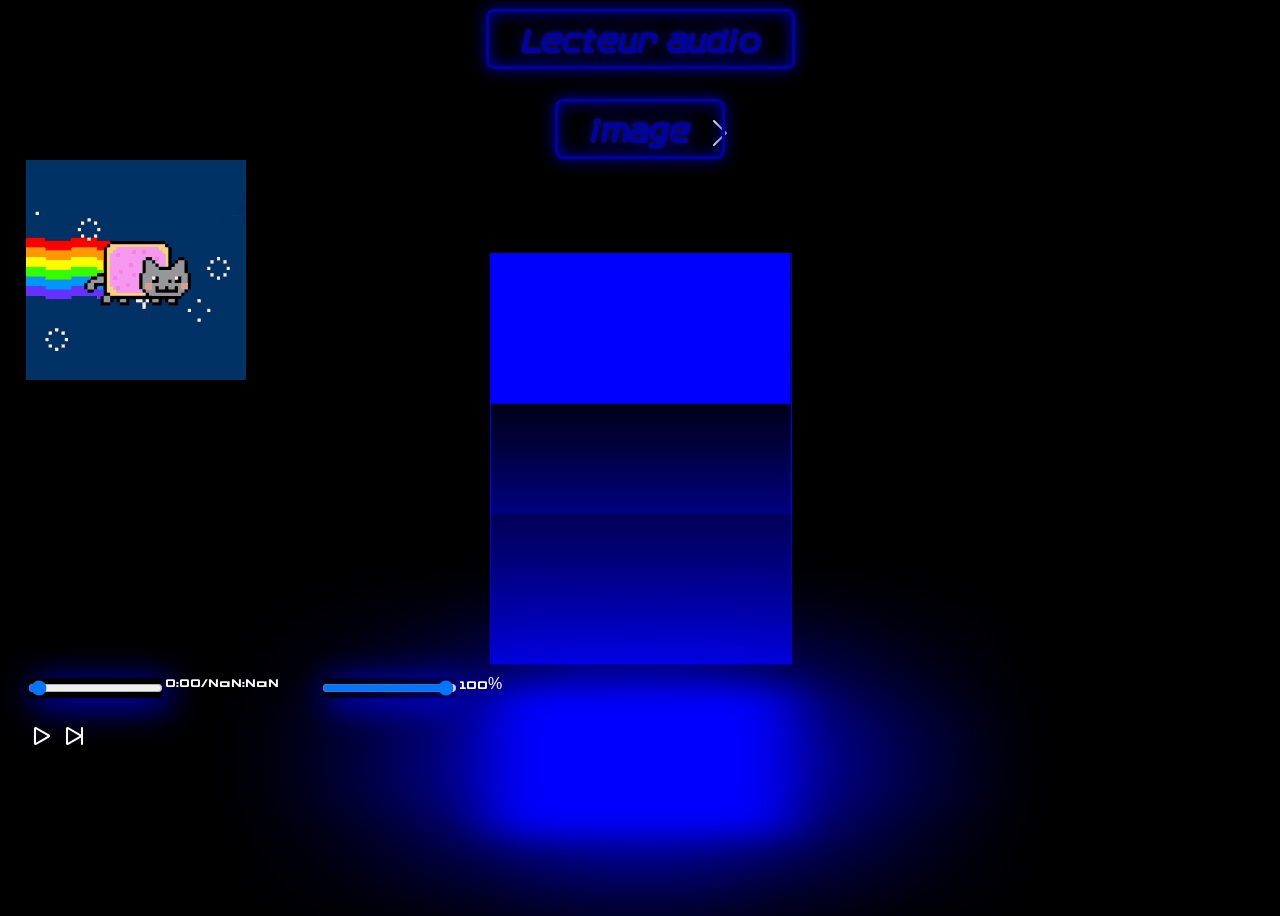
==== index.html @ 2f6d11e8 "Add files via upload" ====
<!DOCTYPE html>
<html lang="fr">
    
    <head>
        <meta charset="utf-8">
        <title>Lecteur audio</title>
        <link href="style.css" rel="stylesheet">
        <link href="background.css" rel="stylesheet">
        <script src="script.js" defer></script>
        
    </head>
    <body>
        <div class="box">
            <div class="boxPosition">
                <div class="top"></div>
                    <div>
                        <span style="--n:0"></span>
                        <span style="--n:1"></span>
                        <span style="--n:2"></span>
                        <span style="--n:3"></span>
                    </div>
                    
                </div>
            </div>
    
                
    <h1 class = "neon-buttom2">
            Lecteur audio 
        </h1> 
        <div class="boutoncontrolright">
            <svg xmlns="http://www.w3.org/2000/svg" width="32" height="32" fill="currentColor" class="bi bi-play" viewBox="0 0 16 16" id ="check.buttom-right">
                <path fill-rule="evenodd" d="M4.646 1.646a.5.5 0 0 1 .708 0l6 6a.5.5 0 0 1 0 .708l-6 6a.5.5 0 0 1-.708-.708L10.293 8 4.646 2.354a.5.5 0 0 1 0-.708z"/>
            </svg>
        </div>
        <div class="boutoncontrolleft">
            <svg xmlns="http://www.w3.org/2000/svg" width="32" height="32" fill="currentColor" class="bi bi-chevron-left" viewBox="0 0 16 16" id="check.buttom-left" display = "none">
                <path fill-rule="evenodd" d="M11.354 1.646a.5.5 0 0 1 0 .708L5.707 8l5.647 5.646a.5.5 0 0 1-.708.708l-6-6a.5.5 0 0 1 0-.708l6-6a.5.5 0 0 1 .708 0z"/>
            </svg>
        </div>
        <h1 id ="check" , class = "neon-buttom1">image</h1>
        <div class="imagePosition">
            <img src="cat-space.gif" alt="gif" id ="image">
            <video width=30% height=15% muted id="video" display ="none">
                <source src="Clips_video/Legends Never Die (ft. Against The Current)  Worlds 2017 - League of Legends.mp4" type=video/mp4>
            </video>
        </div>

    <div class="barre-audio">
        <input type="range" id = "track" min = "0" max="track-time" value = "0" step="elapsed">
        <span id="elapsed">0:00</span> / <span id="track-time"> 1:00</span>
    </div>
    <div class="barre-son">
        <input type="range" id="volume" min="0" max="1" value="1" step="0.01">
    <span id="volume-value">100%</span>
    </div>
        <div class="bouton">
                <audio id="musique" preload="auto"> 
                <source src ="musique/Legends Never Die (ft. Against The Current)  Worlds 2017 - League of Legends.mp3" type="audio/mpeg">
                    Votre navigateur ne supporte pas la balise audio.
                </audio>
                
                <svg xmlns="http://www.w3.org/2000/svg" width="32" height="32" fill="currentColor" class="bi bi-play" viewBox="0 0 16 16" id ="play-buttom">
                    <path d="M10.804 8 5 4.633v6.734L10.804 8zm.792-.696a.802.802 0 0 1 0 1.392l-6.363 3.692C4.713 12.69 4 12.345 4 11.692V4.308c0-.653.713-.998 1.233-.696l6.363 3.692z"/>
                </svg>
                
                <svg xmlns="http://www.w3.org/2000/svg" width="32" height="32" fill="currentColor" class="bi bi-pause-fill" viewBox="0 0 16 16" id ="pause-buttom">
                    <path d="M5.5 3.5A1.5 1.5 0 0 1 7 5v6a1.5 1.5 0 0 1-3 0V5a1.5 1.5 0 0 1 1.5-1.5zm5 0A1.5 1.5 0 0 1 12 5v6a1.5 1.5 0 0 1-3 0V5a1.5 1.5 0 0 1 1.5-1.5z"/>
                </svg>
                
                <svg xmlns="http://www.w3.org/2000/svg" width="32" height="32" fill="currentColor" class="bi bi-stop-fill" viewBox="0 0 16 16" id ="stop-buttom">
                    <path d="M5 3.5h6A1.5 1.5 0 0 1 12.5 5v6a1.5 1.5 0 0 1-1.5 1.5H5A1.5 1.5 0 0 1 3.5 11V5A1.5 1.5 0 0 1 5 3.5z"/>
                </svg> 
                
                <svg xmlns="http://www.w3.org/2000/svg" width="32" height="32" fill="currentColor" class="bi bi-skip-start" viewBox="0 0 16 16" id="skip-start-buttom" display ="none">
                    <path d="M4 4a.5.5 0 0 1 1 0v3.248l6.267-3.636c.52-.302 1.233.043 1.233.696v7.384c0 .653-.713.998-1.233.696L5 8.752V12a.5.5 0 0 1-1 0V4zm7.5.633L5.696 8l5.804 3.367V4.633z"/>
                </svg>
                
                <svg xmlns="http://www.w3.org/2000/svg" width="32" height="32" fill="currentColor" class="bi bi-skip-end" viewBox="0 0 16 16" id="skip-buttom">
                    <path d="M12.5 4a.5.5 0 0 0-1 0v3.248L5.233 3.612C4.713 3.31 4 3.655 4 4.308v7.384c0 .653.713.998 1.233.696L11.5 8.752V12a.5.5 0 0 0 1 0V4zM5 4.633 10.804 8 5 11.367V4.633z"/>
                </svg>
        </div>
       
        </main>
        <script src="konami.js"></script>
        <script>
        var easter_egg = new Konami(function() { 
            
        });
        </script>
    
    <footer>
    </footer>
</body>

</html>
---- style.css ----
h1 {
    color : lightblue
}
body{
    cursor: url("curseur/curseurs-de-souris-waeon-sf/01\ Normal\ select.cur"), default;   
}

font{
    color : rgb(80, 80, 210)
}

.lien{ 
    color : white;
    cursor: url("curseur/curseurs-de-souris-waeon-sf/15\ Link\ select.cur"), default; 
    font-family: 'future', Arial, Helvetica;  
     
}

p{
    color: white;
    margin: 50px;
    cursor: url("curseur/curseurs-de-souris-waeon-sf/01\ Normal\ select.cur"), default;  
    font-family: 'cyber', Arial, Helvetica;  
}

h1{
    font-family:'future', Helvetica, sans-serif;
    color: white;
}
h2{
    color: white;
}
ul{
    color: white;
}
body{
    display: flex;
    background : black ;
    justify-content: center;
    align-items: center;
    min-height: 100vh;
}
.demo-border{
    position:fixed;
    display:flex;
    border-width: 2px ;
    border-color:white;
    border-style: solid;
    box-shadow: 6px 6px 35px  blue;
    padding: 1%;
    background-image: url("800px-autopx-scale-to-width-down-5dee9.jpg");
    background-position: center;
    background-size: cover;
    bottom:90%;
}
.easter-border{
    border-width: 2px ;
    border-color:white;
    border-style: solid;
    box-shadow: 6px 6px 35px  blue;
    padding: 3%;
    background-color: black;
    background-position: center;
    background-size: cover;
    font-size: 20px;
    font-family: Arial, Helvetica, sans-serif;
}

img:hover{
    opacity: 1;
}
a:hover{
    color: red;
    text-decoration: underline;
}
a:active{
    text-decoration-color: blue;
}

/*
a:focus{
    background-color : blue;
}
*/
.banner{
    background-size: cover;
    background-position: center;
    width: 100%;
    height: 60px;
}

.conteneur {
    display : flex;
    flex-direction: row;
    justify-content : space-around; 
}

.title-border{
    position:fixed;
    display:flex;
    border-width: 2px ;
    border-color:white;
    border-style: solid;
    box-shadow: 6px 6px 35px  blue;
    padding: 10px;
    background-image: url("800px-autopx-scale-to-width-down-5dee9.jpg");
    background-position: 0px 500px;
    background-size: cover;
    text-align: center;
    bottom:0.25rem;
}
.nav-border{
    border-width: 2px ;
    border-color:white;
    border-style: solid;
    padding: 5px;
    background-color: black;
    text-align: center;
}
.img-fluid {
    max-width: 100%;
    height: auto;
}
.conteneur2 {
    display : grid;
    grid-template-columns: 1fr 1fr 1fr 1fr 1fr 1fr; 
    gap: 20px
}
.border{
    border-width: 2px ;
    border-color:white;
    border-style: solid;
    box-shadow: 6px 6px 35px  blue;
    display: inline-block;
    justify-content: center;
    align-items: center;
    margin-left: 20%;
}

@font-face {
	font-family:"spider-man";
	src: url("police_ecriture_woff/The Amazing Spider-Man.woff2") format("woff2"),
		url("police_ecriture_woff/the-amazing-spider-man.woff") format("woff");
}
@font-face {
	font-family:"future";
	src: url("police_ecriture_woff/sujun/Sujun-Oblique.woff") format("woff"),
        url("police_ecriture_woff/sujun/Sujun-Oblique.woff2") format("woff2");
}
@font-face {
	font-family:"Cyber";
	src: url("police_ecriture_woff/cyber_freight/CYBERFREIGHT-Normal.woff") format("woff"),
        url("police_ecriture_woff/cyber_freight/CYBERFREIGHT-Normal.woff2") format("woff2");
}
video{
    height: 20%;
    width: 30%;
}


table{
    border-collapse: collapse ;
}
form{
    display: flex;
}
input{
    padding:1px;
    border-width: 2px ;
    border-color:white;
    border-style: solid;
    box-shadow: 6px 6px 35px  blue;
}
body::-webkit-scrollbar {
    width: 12px; /* width of the entire scrollbar */
  }
  
  body::-webkit-scrollbar-track {
    background: black; /* color of the tracking area */
  }
  
  body::-webkit-scrollbar-thumb {
    background-color: blue; /* color of the scroll thumb */
    border-radius: 20px; /* roundness of the scroll thumb */
    border: 3px solid black; /* creates padding around scroll thumb */
  }
  .curseurtext{

    cursor: url("curseur/curseurs-de-souris-waeon-sf/06\ Text\ select.cur"), default; 
  }
  .barre-son{
    color: white;
    cursor: url("curseur/curseurs-de-souris-waeon-sf/01\ Normal\ select.cur"), default;  
    font-family: 'cyber', Arial, Helvetica;
    display:flex;
    position:fixed;
    left :20em;
    top:75%;

  }

  .barre-audio{
    color: white;
    cursor: url("curseur/curseurs-de-souris-waeon-sf/01\ Normal\ select.cur"), default;  
    font-family: 'cyber', Arial, Helvetica;
    display:flex;
    position:fixed;
    left :2%;
    top:75%;

  }
  .bouton{
    color: white;
    cursor: url("curseur/curseurs-de-souris-waeon-sf/01\ Normal\ select.cur"), default;  
    font-family: 'cyber', Arial, Helvetica;
    display:flex;
    position:fixed;
    left :2%;
    top:80%;
  
  }
  .boutoncontrolright{
    color: white;
    cursor: url("curseur/curseurs-de-souris-waeon-sf/01\ Normal\ select.cur"), default;  
    font-family: 'cyber', Arial, Helvetica;
    display: flex;
    position:fixed;
    left: 55%;
    top:13%;
 
  }
  .boutoncontrolleft{
    color: white;
    cursor: url("curseur/curseurs-de-souris-waeon-sf/01\ Normal\ select.cur"), default;  
    font-family: 'cyber', Arial, Helvetica;
    display: flex;
    position:fixed;
    left: 43%;
    top:13%;
  }
.imagePosition{
    display:flex;
    position:fixed;
    left :2%;
    top:10em;
}

:required{
    border-width: 2px ;
    border-color:white;
    border-style: solid;
    box-shadow: 6px 6px 35px  blue;
    padding: 10px;
    background-color: black;
    background-position: 0px 500px;
    background-size: cover;
    text-align: center;
    color: white;
    font-family: 'future', Arial, Helvetica;  
}
@media screen and (max-width: 900px) {
    .conteneur{
        flex-direction: column;
    }
    .demo-border{
        
            width: auto;
            height: 120px;
            text-align: justify;
            overflow: auto;
        
    }
}

#pause-buttom , #stop-buttom {
    display:none;
}

:root{
    --clr-neon: hsl(240, 99%, 33%);
}
  
.neon-buttom1{
    font-size : 2rem;
    color: var(--clr-neon);
    font-family: 'future', Arial, Helvetica, sans-serif;
    display: inline-block;
    text-decoration: none;
    border: var(--clr-neon) 0.1em solid;
    padding: 0.25em 1em;
    border-radius: 0.25em;

    text-shadow:
        0 0 0.125em hsl(0, 0%, 10%), 
        0 0 0.45em currentColor;

    box-shadow: inset 0 0 0.5em 0 var(--clr-neon),0 0 0.5em 0 var(--clr-neon);
    position: relative;  
    transition: background-color 100ms linear;
    position:fixed;
    display:flex;
    bottom:80%;
}

.neon-buttom1::after{
    content: "";
    position:absolute;

    top: 0;
    left: 0;
    width: 100%;
    height: 100%;
    box-shadow: 0 0 2em 0.5em var(--clr-neon);
    opacity:0;
    transition: opacity 100ms linear;
}

.neon-buttom::before{
    pointer-events: none;
    content: "";
    position:absolute;
    background: currentColor;
    top: 140%;
    left: 0;
    width: 100%;
    height: 100%;

    transform: perspective(4em) rotateX(70deg) ;
    filter:blur(1em);
}

.neon-buttom:hover, .neon-buttom:focus{
    background: var(--clr-neon);
    color: black;
    text-shadow: none;
    text-decoration: none;
}

.neon-buttom:hover::before{
    opacity:1;
}
.neon-buttom:hover::after{
    opacity: 1;
}
.neon-buttom2{
    font-size : 2rem;
    color: var(--clr-neon);
    font-family: 'future', Arial, Helvetica, sans-serif;
    display: inline-block;
    text-decoration: none;
    border: var(--clr-neon) 0.1em solid;
    padding: 0.25em 1em;
    border-radius: 0.25em;

    text-shadow:
        0 0 0.125em hsl(0, 0%, 10%), 
        0 0 0.45em currentColor;

    box-shadow: inset 0 0 0.5em 0 var(--clr-neon),0 0 0.5em 0 var(--clr-neon);
    position: relative;  
    transition: background-color 100ms linear;
    position:fixed;
    display:flex;
    bottom:90%;
}

.neon-buttom2::after{
    content: "";
    position:absolute;

    top: 0;
    left: 0;
    width: 100%;
    height: 100%;
    box-shadow: 0 0 2em 0.5em var(--clr-neon);
    opacity:0;
    transition: opacity 100ms linear;
}

.neon-buttom::before{
    pointer-events: none;
    content: "";
    position:absolute;
    background: currentColor;
    top: 140%;
    left: 0;
    width: 100%;
    height: 100%;

    transform: perspective(4em) rotateX(70deg) ;
    filter:blur(1em);
}

.neon-buttom:hover, .neon-buttom:focus{
    background: var(--clr-neon);
    color: black;
    text-shadow: none;
    text-decoration: none;
}

.neon-buttom:hover::before{
    opacity:1;
}
.neon-buttom:hover::after{
    opacity: 1;
}
---- background.css ----
.box{
    position: absolute;
    width: 300px;
    height: 300px;
    transform-style: preserve-3d;
    transform: rotateX(-30deg);
    animation: rotate 5s linear infinite;
    z-index: -1;
    position:fixed;
}
@keyframes rotate{
    0%
    {transform: rotateX(-30deg) rotateY(0deg);}
    100%
    {transform: rotateX(-30deg) rotateY(360deg);}
}

.box div{
    position:absolute;
    top:0%;
    height: 100%;
    width: 100%;
    transform-style: preserve-3d;

}


.box div span{
    position:absolute;
    top:0;
    height: 100%;
    width: 100%;
    transform-style: preserve-3d;
    background : linear-gradient(black,blue);
    opacity: 0.8;
    transform: rotateY(calc(90deg * var(--n))) translateZ(150px);
    border: 1px solid blue;
}
.top{
    position: absolute;
    top:0;
    left: 0;
    width: 300px;
    height: 300px;
    background: blue;
    transform: rotateX(90deg) translateZ(150px);
}
.top::before{
    content:"";
    position:absolute;
    top:3;
    left: 0;
    width: 300px;
    height:300px;
    background: blue;
    transform: translateZ(-500px);
    filter:blur(30px);
    box-shadow: 0 0 120px rgb(0, 0, 255,0.2), 0 0 200px rgb(0, 0, 255,0.4) , 0 0 300px rgb(0, 0, 255,0.6) , 0 0 400px rgb(0, 0, 255,0.8) , 0 0 500px rgb(0, 0, 255,1);
}
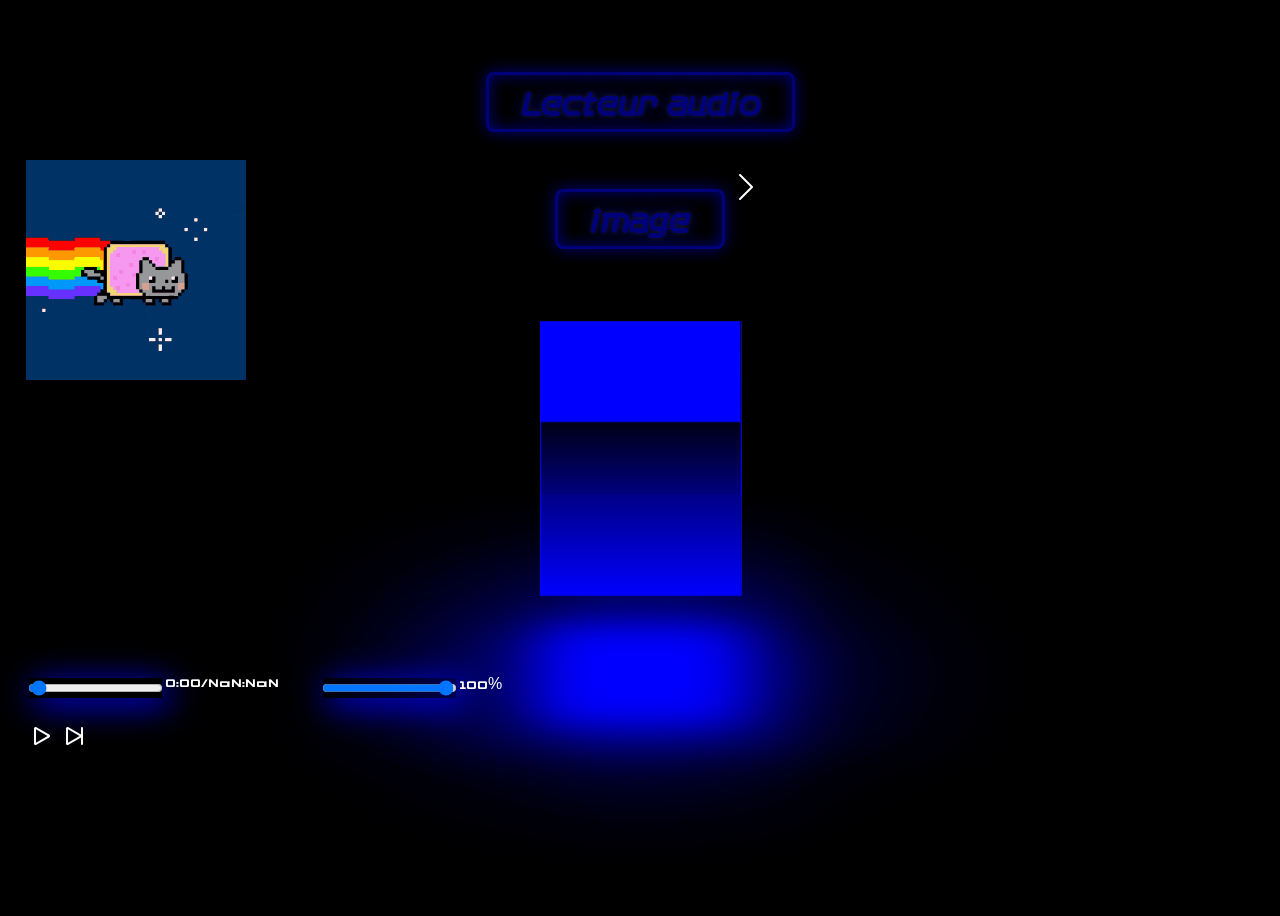
==== commit d4253d7b: "modif 1" ====
--- a/index.html
+++ b/index.html
@@ -13,6 +13,7 @@
         <div class="box">
             <div class="boxPosition">
                 <div class="top"></div>
+                <div class="bottum"></div>
                     <div>
                         <span style="--n:0"></span>
                         <span style="--n:1"></span>
@@ -40,7 +41,7 @@
         <h1 id ="check" , class = "neon-buttom1">image</h1>
         <div class="imagePosition">
             <img src="cat-space.gif" alt="gif" id ="image">
-            <video width=30% height=15% muted id="video" display ="none">
+            <video muted id="video" display ="none">
                 <source src="Clips_video/Legends Never Die (ft. Against The Current)  Worlds 2017 - League of Legends.mp4" type=video/mp4>
             </video>
         </div>
--- a/style.css
+++ b/style.css
@@ -153,8 +153,8 @@
         url("police_ecriture_woff/cyber_freight/CYBERFREIGHT-Normal.woff2") format("woff2");
 }
 video{
-    height: 20%;
-    width: 30%;
+    height: 45%;
+    width: 65%;
 }
 
 
@@ -225,8 +225,8 @@
     font-family: 'cyber', Arial, Helvetica;
     display: flex;
     position:fixed;
-    left: 55%;
-    top:13%;
+    left: 57%;
+    top:19%;
  
   }
   .boutoncontrolleft{
@@ -235,8 +235,8 @@
     font-family: 'cyber', Arial, Helvetica;
     display: flex;
     position:fixed;
-    left: 43%;
-    top:13%;
+    left: 41%;
+    top:19%;
   }
 .imagePosition{
     display:flex;
@@ -277,7 +277,7 @@
 }
 
 :root{
-    --clr-neon: hsl(240, 99%, 33%);
+    --clr-neon: hsl(240, 98%, 24%);
 }
   
 .neon-buttom1{
@@ -299,7 +299,7 @@
     transition: background-color 100ms linear;
     position:fixed;
     display:flex;
-    bottom:80%;
+    bottom:70%;
 }
 
 .neon-buttom1::after{
@@ -361,7 +361,7 @@
     transition: background-color 100ms linear;
     position:fixed;
     display:flex;
-    bottom:90%;
+    bottom:83%;
 }
 
 .neon-buttom2::after{
--- a/background.css
+++ b/background.css
@@ -2,11 +2,11 @@
 
 .box{
     position: absolute;
-    width: 300px;
-    height: 300px;
+    width: 12.5em;
+    height: 12.5em;
     transform-style: preserve-3d;
     transform: rotateX(-30deg);
-    animation: rotate 5s linear infinite;
+    animation: rotate 4s linear infinite;
     z-index: -1;
     position:fixed;
 }
@@ -26,7 +26,6 @@
 
 }
 
-
 .box div span{
     position:absolute;
     top:0;
@@ -35,7 +34,7 @@
     transform-style: preserve-3d;
     background : linear-gradient(black,blue);
     opacity: 0.8;
-    transform: rotateY(calc(90deg * var(--n))) translateZ(150px);
+    transform: rotateY(calc(90deg * var(--n))) translateZ(6.25em);
     border: 1px solid blue;
 }
 .top{
@@ -45,17 +44,29 @@
     width: 300px;
     height: 300px;
     background: blue;
-    transform: rotateX(90deg) translateZ(150px);
+    transform: rotateX(90deg) translateZ(6.25em);
+}
+.bottum{
+    position: absolute;
+    top:0;
+    left: 0;
+    width: 300px;
+    height: 300px;
+    background: blue;
+    transform: rotateX(90deg) translateZ(-6.25em);
 }
 .top::before{
     content:"";
     position:absolute;
     top:3;
     left: 0;
-    width: 300px;
-    height:300px;
+    width: 12.5em;
+    height:12.5em;
     background: blue;
-    transform: translateZ(-500px);
-    filter:blur(30px);
-    box-shadow: 0 0 120px rgb(0, 0, 255,0.2), 0 0 200px rgb(0, 0, 255,0.4) , 0 0 300px rgb(0, 0, 255,0.6) , 0 0 400px rgb(0, 0, 255,0.8) , 0 0 500px rgb(0, 0, 255,1);
+    transform: translateZ(-21.875em);
+    filter:blur(1.875em);
+    box-shadow: 0 0 7.5em rgb(0, 0, 255,0.2), 0 0 12.5em rgb(0, 0, 255,0.4) , 0 0 18.75em rgb(0, 0, 255,0.6) , 0 0 25em rgb(0, 0, 255,0.8) , 0 0 31.25em rgb(0, 0, 255,1);
+}
+.boxPosition{
+    left : 0px;
 }
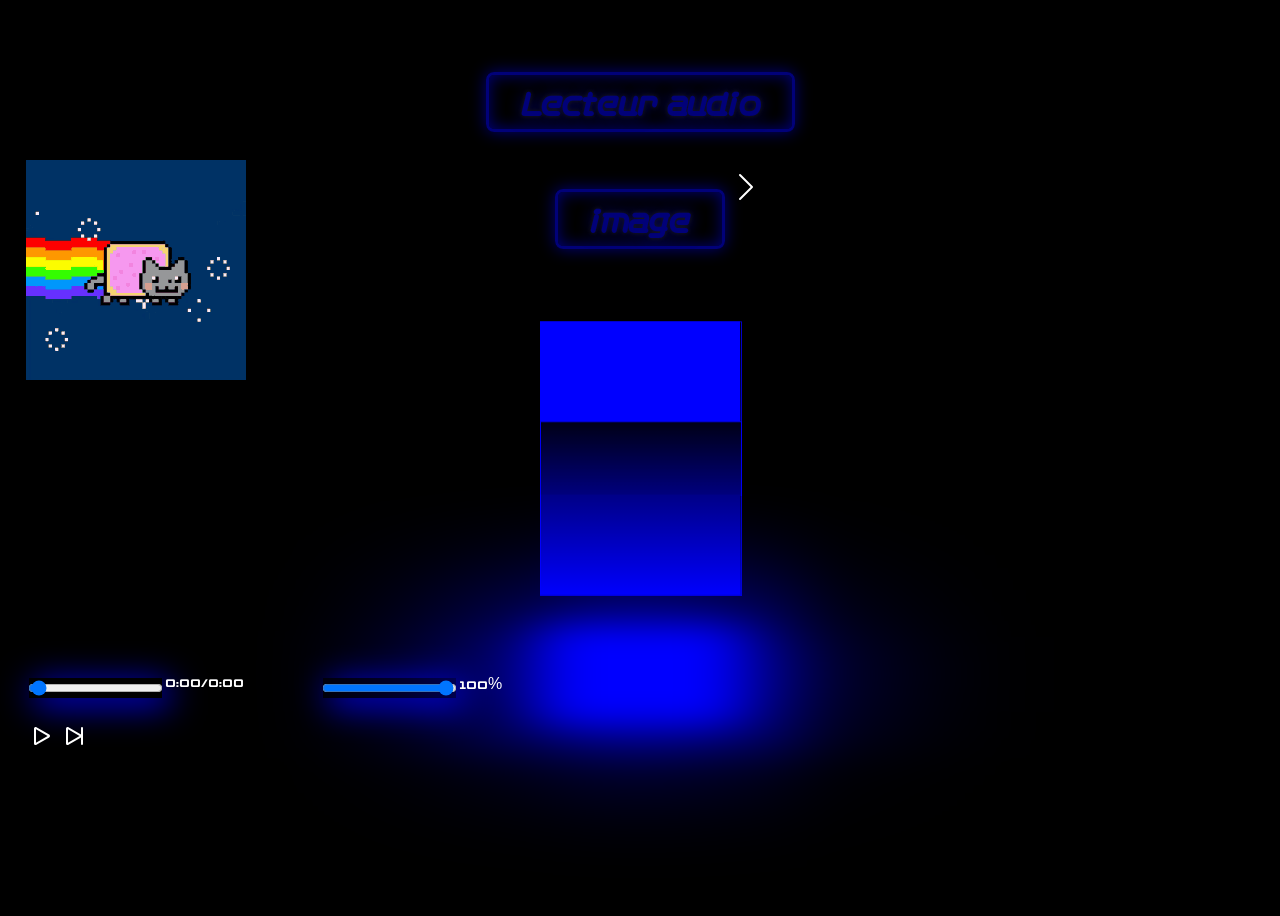
==== commit b06afea7: "Add files via upload" ====
--- a/index.html
+++ b/index.html
@@ -1,96 +1,99 @@
 <!DOCTYPE html>
 <html lang="fr">
-    
-    <head>
-        <meta charset="utf-8">
-        <title>Lecteur audio</title>
-        <link href="style.css" rel="stylesheet">
-        <link href="background.css" rel="stylesheet">
-        <script src="script.js" defer></script>
-        
-    </head>
-    <body>
-        <div class="box">
-            <div class="boxPosition">
-                <div class="top"></div>
-                <div class="bottum"></div>
-                    <div>
-                        <span style="--n:0"></span>
-                        <span style="--n:1"></span>
-                        <span style="--n:2"></span>
-                        <span style="--n:3"></span>
-                    </div>
-                    
-                </div>
+
+<head>
+    <meta charset="utf-8">
+    <title>Lecteur audio</title>
+    <link href="style.css" rel="stylesheet">
+    <link href="background.css" rel="stylesheet">
+    <script src="script.js" defer></script>
+</head>
+
+<body>
+    <div class="box">
+        <div class="boxPosition">
+            <div class="top"></div>
+            <div class="bottum"></div>
+            <div>
+                <span style="--n:0"></span>
+                <span style="--n:1"></span>
+                <span style="--n:2"></span>
+                <span style="--n:3"></span>
             </div>
-    
-                
-    <h1 class = "neon-buttom2">
-            Lecteur audio 
-        </h1> 
-        <div class="boutoncontrolright">
-            <svg xmlns="http://www.w3.org/2000/svg" width="32" height="32" fill="currentColor" class="bi bi-play" viewBox="0 0 16 16" id ="check.buttom-right">
-                <path fill-rule="evenodd" d="M4.646 1.646a.5.5 0 0 1 .708 0l6 6a.5.5 0 0 1 0 .708l-6 6a.5.5 0 0 1-.708-.708L10.293 8 4.646 2.354a.5.5 0 0 1 0-.708z"/>
-            </svg>
         </div>
-        <div class="boutoncontrolleft">
-            <svg xmlns="http://www.w3.org/2000/svg" width="32" height="32" fill="currentColor" class="bi bi-chevron-left" viewBox="0 0 16 16" id="check.buttom-left" display = "none">
-                <path fill-rule="evenodd" d="M11.354 1.646a.5.5 0 0 1 0 .708L5.707 8l5.647 5.646a.5.5 0 0 1-.708.708l-6-6a.5.5 0 0 1 0-.708l6-6a.5.5 0 0 1 .708 0z"/>
-            </svg>
-        </div>
-        <h1 id ="check" , class = "neon-buttom1">image</h1>
-        <div class="imagePosition">
-            <img src="cat-space.gif" alt="gif" id ="image">
-            <video muted id="video" display ="none">
-                <source src="Clips_video/Legends Never Die (ft. Against The Current)  Worlds 2017 - League of Legends.mp4" type=video/mp4>
-            </video>
-        </div>
+    </div>
+
+    <h1 class="neon-buttom2">Lecteur audio</h1>
+    <div class="boutoncontrolright">
+        <svg xmlns="http://www.w3.org/2000/svg" width="32" height="32" fill="currentColor" class="bi bi-play"
+            viewBox="0 0 16 16" id="check.buttom-right">
+            <path fill-rule="evenodd"
+                d="M4.646 1.646a.5.5 0 0 1 .708 0l6 6a.5.5 0 0 1 0 .708l-6 6a.5.5 0 0 1-.708-.708L10.293 8 4.646 2.354a.5.5 0 0 1 0-.708z" />
+        </svg>
+    </div>
+    <div class="boutoncontrolleft">
+        <svg xmlns="http://www.w3.org/2000/svg" width="32" height="32" fill="currentColor" class="bi bi-chevron-left"
+            viewBox="0 0 16 16" id="check.buttom-left" style="display:none;">
+            <path fill-rule="evenodd"
+                d="M11.354 1.646a.5.5 0 0 1 0 .708L5.707 8l5.647 5.646a.5.5 0 0 1-.708.708l-6-6a.5.5 0 0 1 0-.708l6-6a.5.5 0 0 1 .708 0z" />
+        </svg>
+    </div>
+    <h1 id="check" class="neon-buttom1">image</h1>
+    <div class="imagePosition">
+        <img src="cat-space.gif" alt="gif" id="image">
+        <video muted id="video" style="display:none;">
+            <source src="Clips_video/Legends Never Die (ft. Against The Current)  Worlds 2017 - League of Legends.mp4"
+                type="video/mp4">
+        </video>
+    </div>
 
     <div class="barre-audio">
-        <input type="range" id = "track" min = "0" max="track-time" value = "0" step="elapsed">
-        <span id="elapsed">0:00</span> / <span id="track-time"> 1:00</span>
+        <input type="range" id="track" min="0" max="100" value="0" step="1">
+        <span id="elapsed">0:00</span> / <span id="track-time">0:00</span>
     </div>
     <div class="barre-son">
         <input type="range" id="volume" min="0" max="1" value="1" step="0.01">
-    <span id="volume-value">100%</span>
+        <span id="volume-value">100%</span>
     </div>
-        <div class="bouton">
-                <audio id="musique" preload="auto"> 
-                <source src ="musique/Legends Never Die (ft. Against The Current)  Worlds 2017 - League of Legends.mp3" type="audio/mpeg">
-                    Votre navigateur ne supporte pas la balise audio.
-                </audio>
-                
-                <svg xmlns="http://www.w3.org/2000/svg" width="32" height="32" fill="currentColor" class="bi bi-play" viewBox="0 0 16 16" id ="play-buttom">
-                    <path d="M10.804 8 5 4.633v6.734L10.804 8zm.792-.696a.802.802 0 0 1 0 1.392l-6.363 3.692C4.713 12.69 4 12.345 4 11.692V4.308c0-.653.713-.998 1.233-.696l6.363 3.692z"/>
-                </svg>
-                
-                <svg xmlns="http://www.w3.org/2000/svg" width="32" height="32" fill="currentColor" class="bi bi-pause-fill" viewBox="0 0 16 16" id ="pause-buttom">
-                    <path d="M5.5 3.5A1.5 1.5 0 0 1 7 5v6a1.5 1.5 0 0 1-3 0V5a1.5 1.5 0 0 1 1.5-1.5zm5 0A1.5 1.5 0 0 1 12 5v6a1.5 1.5 0 0 1-3 0V5a1.5 1.5 0 0 1 1.5-1.5z"/>
-                </svg>
-                
-                <svg xmlns="http://www.w3.org/2000/svg" width="32" height="32" fill="currentColor" class="bi bi-stop-fill" viewBox="0 0 16 16" id ="stop-buttom">
-                    <path d="M5 3.5h6A1.5 1.5 0 0 1 12.5 5v6a1.5 1.5 0 0 1-1.5 1.5H5A1.5 1.5 0 0 1 3.5 11V5A1.5 1.5 0 0 1 5 3.5z"/>
-                </svg> 
-                
-                <svg xmlns="http://www.w3.org/2000/svg" width="32" height="32" fill="currentColor" class="bi bi-skip-start" viewBox="0 0 16 16" id="skip-start-buttom" display ="none">
-                    <path d="M4 4a.5.5 0 0 1 1 0v3.248l6.267-3.636c.52-.302 1.233.043 1.233.696v7.384c0 .653-.713.998-1.233.696L5 8.752V12a.5.5 0 0 1-1 0V4zm7.5.633L5.696 8l5.804 3.367V4.633z"/>
-                </svg>
-                
-                <svg xmlns="http://www.w3.org/2000/svg" width="32" height="32" fill="currentColor" class="bi bi-skip-end" viewBox="0 0 16 16" id="skip-buttom">
-                    <path d="M12.5 4a.5.5 0 0 0-1 0v3.248L5.233 3.612C4.713 3.31 4 3.655 4 4.308v7.384c0 .653.713.998 1.233.696L11.5 8.752V12a.5.5 0 0 0 1 0V4zM5 4.633 10.804 8 5 11.367V4.633z"/>
-                </svg>
-        </div>
-       
-        </main>
-        <script src="konami.js"></script>
-        <script>
-        var easter_egg = new Konami(function() { 
-            
-        });
-        </script>
-    
+    <div class="bouton">
+        <audio id="musique" preload="auto">
+            <source src="" type="audio/mpeg">
+            Votre navigateur ne supporte pas la balise audio.
+        </audio>
+
+        <svg xmlns="http://www.w3.org/2000/svg" width="32" height="32" fill="currentColor" class="bi bi-play"
+            viewBox="0 0 16 16" id="play-buttom">
+            <path
+                d="M10.804 8 5 4.633v6.734L10.804 8zm.792-.696a.802.802 0 0 1 0 1.392l-6.363 3.692C4.713 12.69 4 12.345 4 11.692V4.308c0-.653.713-.998 1.233-.696l6.363 3.692z" />
+        </svg>
+
+        <svg xmlns="http://www.w3.org/2000/svg" width="32" height="32" fill="currentColor" class="bi bi-pause-fill"
+            viewBox="0 0 16 16" id="pause-buttom" style="display:none;">
+            <path
+                d="M5.5 3.5A1.5 1.5 0 0 1 7 5v6a1.5 1.5 0 0 1-3 0V5a.5.5 0 0 1 1.5-1.5zm5 0A1.5 1.5 0 0 1 12 5v6a1.5 1.5 0 0 1-3 0V5a1.5 1.5 0 0 1 1.5-1.5z" />
+        </svg>
+
+        <svg xmlns="http://www.w3.org/2000/svg" width="32" height="32" fill="currentColor" class="bi bi-stop-fill"
+            viewBox="0 0 16 16" id="stop-buttom" style="display:none;">
+            <path
+                d="M5 3.5h6A1.5 1.5 0 0 1 12.5 5v6a1.5 1.5 0 0 1-1.5 1.5H5A1.5 1.5 0 0 1 3.5 11V5A1.5 1.5 0 0 1 5 3.5z" />
+        </svg>
+
+        <svg xmlns="http://www.w3.org/2000/svg" width="32" height="32" fill="currentColor" class="bi bi-skip-start"
+            viewBox="0 0 16 16" id="skip-start-buttom" style="display:none;">
+            <path
+                d="M4 4a.5.5 0 0 1 1 0v3.248l6.267-3.636c.52-.302 1.233.043 1.233.696v7.384c0 .653-.713.998-1.233.696L5 8.752V12a.5.5 0 0 1-1 0V4zm7.5.633L5.696 8l5.804 3.367V4.633z" />
+        </svg>
+
+        <svg xmlns="http://www.w3.org/2000/svg" width="32" height="32" fill="currentColor" class="bi bi-skip-end"
+            viewBox="0 0 16 16" id="skip-buttom">
+            <path
+                d="M12.5 4a.5.5 0 0 0-1 0v3.248L5.233 3.612C4.713 3.31 4 3.655 4 4.308v7.384c0 .653.713.998 1.233.696L11.5 8.752V12a.5.5 0 0 0 1 0V4zM5 4.633 10.804 8 5 11.367V4.633z" />
+        </svg>
+    </div>
+
     <footer>
     </footer>
 </body>
 
-</html>+</html>
